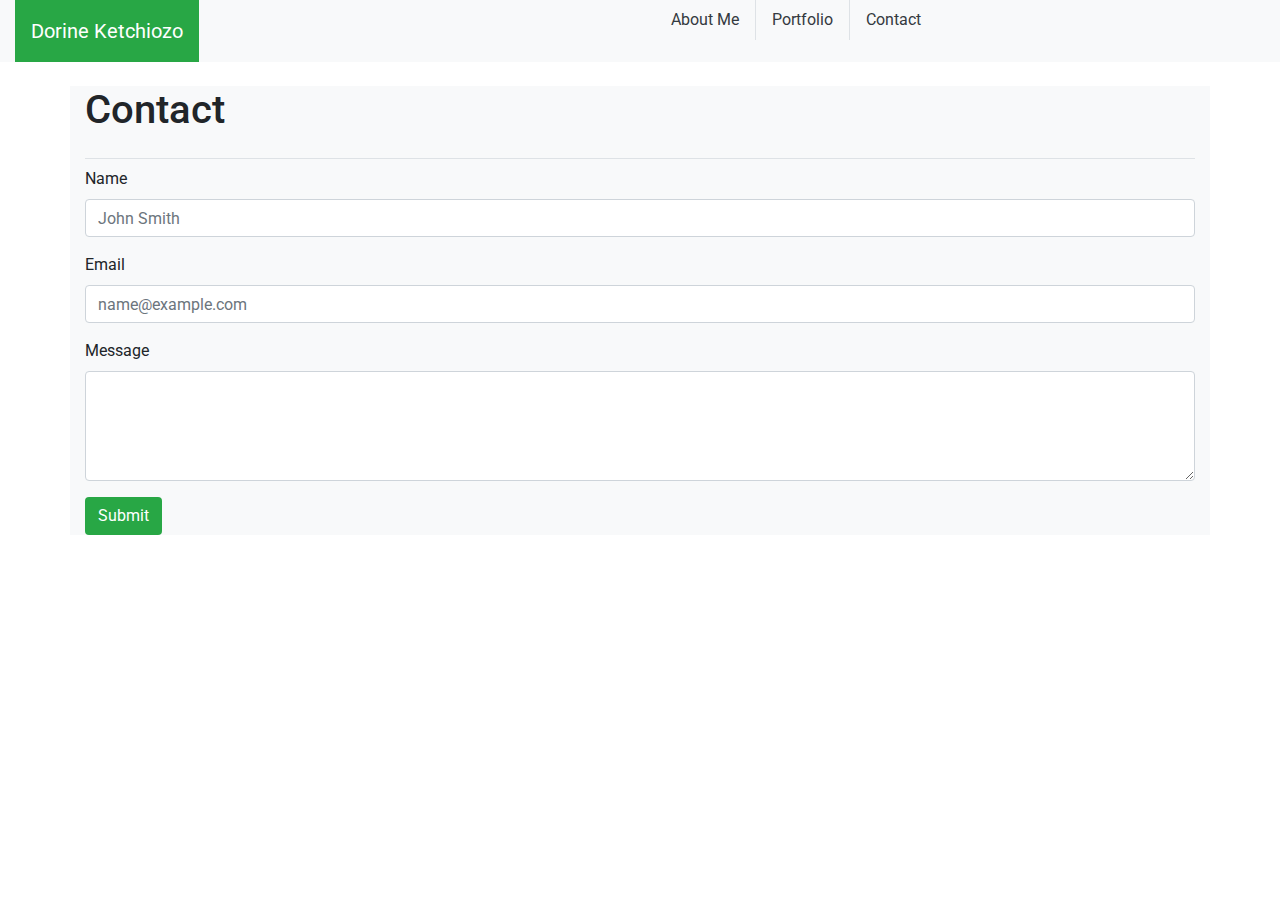
==== contact.html @ 8f5ac80c "New responsive nav bar with more Bootstrap Properties" ====
<!doctype html>
<html lang="en">
  <head>
    <!-- Required meta tags -->
    <meta charset="utf-8">

    <!-- Meta ViewPort Tag from Bootstrap -->
    <meta name="viewport" content="width=device-width, initial-scale=1, shrink-to-fit=no">
    
    <!-- Bootstrap CSS -->
    <link rel="stylesheet" href="https://stackpath.bootstrapcdn.com/bootstrap/4.4.1/css/bootstrap.min.css" integrity="sha384-Vkoo8x4CGsO3+Hhxv8T/Q5PaXtkKtu6ug5TOeNV6gBiFeWPGFN9MuhOf23Q9Ifjh" crossorigin="anonymous">
    
    <!-- Secleted Fonts from Google Fonts -->
    <link href="https://fonts.googleapis.com/css?family=Open+Sans|Roboto&display=swap" rel="stylesheet">

    <!-- Link to Customizing Style Sheet -->
    <link rel="stylesheet" href="assets/css/stylecontact.css">

    <title>Contact</title>
  </head>

  <body>
    <!-- To copy working nav from index -->
    <header>
      <!-- Start 2 NavBars - Responsiveness Handle with Media Queries -->
      <div class="container-fluid bg-light">
  
        <div class="row wrapper">
  
          <div class="col-sm-12 col-md-6 first-nav">
  
            <a class="navbar-brand p-3 ml-0 bg-success text-white" href="#">Dorine Ketchiozo</a>
  
          </div>
  
          <div class="col-sm-12 col-md-6 second-nav">
            <nav>
              <ul class="nav justify-content-end>">
                <li class="nav-item">
                  <a class="nav-link active text-dark" href="index.html">About Me </a>
                </li>
                <li class="nav-item">
                  <a class="nav-link text-dark border-left" href="portfolio.html">Portfolio </a>
                </li>
                <li class="nav-item">
                  <a class="nav-link text-dark border-left" href="contact.html">Contact</a>
                </li>
  
      </nav>
  
      </header>


    <main>
      <div class="container bg-light mt-4">

        <div class="row wrapper">
          <div class="col">
              
              <h1 class="border-bottom pb-4">Contact</h1>
           
             
              <!-- Begining of form -->

              <form>  
                <div class="form-group">
                  <label for="inputAddress">Name</label>
                  <input type="text" class="form-control" id="inputName" placeholder="John Smith">
                </div>

              <div class="form-group">
                  <label for="exampleFormControlInput1">Email </label>
                  <input type="email" class="form-control" id="exampleFormControlInput1" placeholder="name@example.com">
                </div>

              <div class="form-group">
                  <label for="exampleFormControlTextarea1">Message</label>
                  <textarea class="form-control" id="exampleFormControlTextarea1" rows="4"></textarea>
              </div>

              <button type="submit" class="btn bg-success text-white">Submit</button>
              </form>


          </div>
        </div>
      </div>

    </main>



    <!-- Optional JavaScript -->
    <!-- jQuery first, then Popper.js, then Bootstrap JS -->
    <script src="https://code.jquery.com/jquery-3.4.1.slim.min.js" integrity="sha384-J6qa4849blE2+poT4WnyKhv5vZF5SrPo0iEjwBvKU7imGFAV0wwj1yYfoRSJoZ+n" crossorigin="anonymous"></script>
    <script src="https://cdn.jsdelivr.net/npm/popper.js@1.16.0/dist/umd/popper.min.js" integrity="sha384-Q6E9RHvbIyZFJoft+2mJbHaEWldlvI9IOYy5n3zV9zzTtmI3UksdQRVvoxMfooAo" crossorigin="anonymous"></script>
    <script src="https://stackpath.bootstrapcdn.com/bootstrap/4.4.1/js/bootstrap.min.js" integrity="sha384-wfSDF2E50Y2D1uUdj0O3uMBJnjuUD4Ih7YwaYd1iqfktj0Uod8GCExl3Og8ifwB6" crossorigin="anonymous"></script>
  </body>
</html>
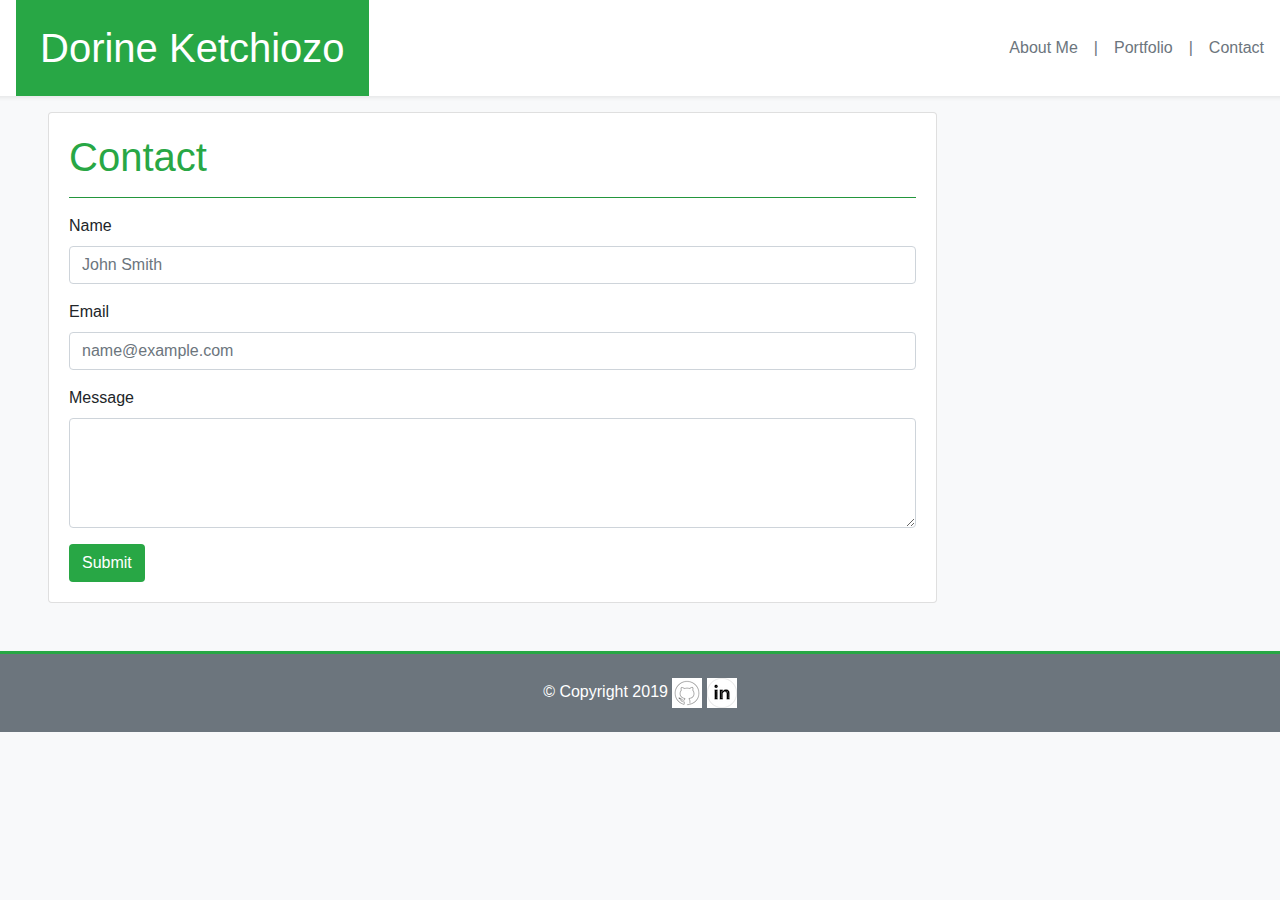
==== commit 3867b6b0: "updated portfolio" ====
--- a/contact.html
+++ b/contact.html
@@ -3,91 +3,73 @@
   <head>
     <!-- Required meta tags -->
     <meta charset="utf-8">
+    <meta name="viewport" content="width=device-width, initial-scale=1, shrink-to-fit=no">
 
-    <!-- Meta ViewPort Tag from Bootstrap -->
-    <meta name="viewport" content="width=device-width, initial-scale=1, shrink-to-fit=no">
-    
     <!-- Bootstrap CSS -->
     <link rel="stylesheet" href="https://stackpath.bootstrapcdn.com/bootstrap/4.4.1/css/bootstrap.min.css" integrity="sha384-Vkoo8x4CGsO3+Hhxv8T/Q5PaXtkKtu6ug5TOeNV6gBiFeWPGFN9MuhOf23Q9Ifjh" crossorigin="anonymous">
-    
-    <!-- Secleted Fonts from Google Fonts -->
-    <link href="https://fonts.googleapis.com/css?family=Open+Sans|Roboto&display=swap" rel="stylesheet">
 
-    <!-- Link to Customizing Style Sheet -->
-    <link rel="stylesheet" href="assets/css/stylecontact.css">
+    <title>Dorine Ketchiozo</title>
+  </head>
+  <body class="bg-light">
 
-    <title>Contact</title>
-  </head>
+    <div class="row bg-white shadow-sm">
+      <div class="col-md-6">
+          <h1 class="p-4 mb-0 text-white bg-success text-center float-md-left ml-md-3"> Dorine Ketchiozo  </h1>
+      </div>
+      <div class="col-md-6 d-flex flex-row justify-content-center align-items-center text-muted "> 
+          <a class="m-3 text-muted ml-md-auto" href="index.html">About Me</a>| 
+          <a class="m-3 text-muted" href="portfolio.html">Portfolio</a>|
+          <a class="m-3 text-muted" href="contact.html">Contact</a>    
+      </div>
+      
+     </div>
 
-  <body>
-    <!-- To copy working nav from index -->
-    <header>
-      <!-- Start 2 NavBars - Responsiveness Handle with Media Queries -->
-      <div class="container-fluid bg-light">
-  
-        <div class="row wrapper">
-  
-          <div class="col-sm-12 col-md-6 first-nav">
-  
-            <a class="navbar-brand p-3 ml-0 bg-success text-white" href="#">Dorine Ketchiozo</a>
-  
-          </div>
-  
-          <div class="col-sm-12 col-md-6 second-nav">
-            <nav>
-              <ul class="nav justify-content-end>">
-                <li class="nav-item">
-                  <a class="nav-link active text-dark" href="index.html">About Me </a>
-                </li>
-                <li class="nav-item">
-                  <a class="nav-link text-dark border-left" href="portfolio.html">Portfolio </a>
-                </li>
-                <li class="nav-item">
-                  <a class="nav-link text-dark border-left" href="contact.html">Contact</a>
-                </li>
-  
-      </nav>
-  
-      </header>
+    <main>
+      <div class="row">
+        <div class="col-lg-9">
+            <div class="card m-3 mb-5 ml-5">
+                <div class="card-body">
+              
+                <h1 class="text-success">Contact</h1>
+                <hr class="bg-success">
+           
+             
+                <!-- Begining of form -->
+
+                <form method="post" action="mailto:dketchiozo@gmail.com" enctype="text/plain">
+                  <div class="form-group">
+                    <label for="inputAddress">Name</label>
+                    <input type="text" class="form-control" id="inputName" placeholder="John Smith">
+                  </div>
+
+                  <div class="form-group">
+                    <label for="exampleFormControlInput1">Email </label>
+                    <input type="email" class="form-control" id="exampleFormControlInput1" placeholder="name@example.com">
+                  </div>
+
+                  <div class="form-group">
+                    <label for="exampleFormControlTextarea1">Message</label>
+                    <textarea class="form-control" id="exampleFormControlTextarea1" rows="4"></textarea>
+                  </div>
+
+                  <button type="submit" class="btn bg-success text-white" value="send">Submit</button>
+                </form>
 
 
-    <main>
-      <div class="container bg-light mt-4">
-
-        <div class="row wrapper">
-          <div class="col">
-              
-              <h1 class="border-bottom pb-4">Contact</h1>
-           
-             
-              <!-- Begining of form -->
-
-              <form>  
-                <div class="form-group">
-                  <label for="inputAddress">Name</label>
-                  <input type="text" class="form-control" id="inputName" placeholder="John Smith">
-                </div>
-
-              <div class="form-group">
-                  <label for="exampleFormControlInput1">Email </label>
-                  <input type="email" class="form-control" id="exampleFormControlInput1" placeholder="name@example.com">
-                </div>
-
-              <div class="form-group">
-                  <label for="exampleFormControlTextarea1">Message</label>
-                  <textarea class="form-control" id="exampleFormControlTextarea1" rows="4"></textarea>
-              </div>
-
-              <button type="submit" class="btn bg-success text-white">Submit</button>
-              </form>
-
-
+               </div>
+            </div>
           </div>
         </div>
-      </div>
 
     </main>
 
+    <div class="row">
+      <div class="col">
+          <div class="copyright text-center text-white bg-secondary border-top border-success py-4" style="border-top-width: medium !important"> 
+              <div>&#169; Copyright 2019 <a href="https://github.com/Dorinetk"><img src="Assets/Images/github.png"></a> <a href="https://www.linkedin.com/in/ketchdt/"><img src="Assets/Images/linkedin.png"> </a></div>
+          </div>
+      </div>
+   </div>
 
 
     <!-- Optional JavaScript -->
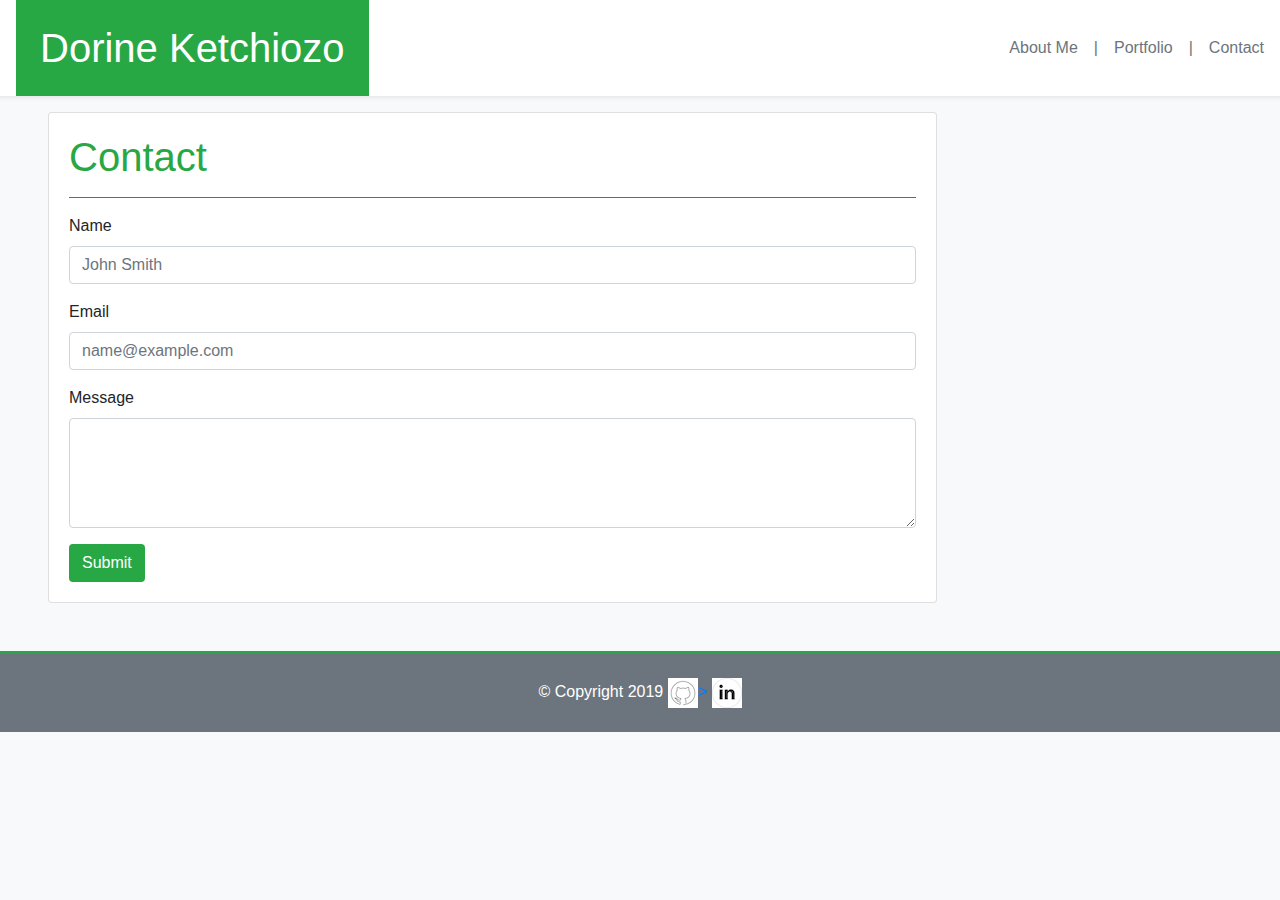
==== commit 2a3833d8: "valided HTML" ====
--- a/contact.html
+++ b/contact.html
@@ -38,7 +38,7 @@
 
                 <form method="post" action="mailto:dketchiozo@gmail.com" enctype="text/plain">
                   <div class="form-group">
-                    <label for="inputAddress">Name</label>
+                    <label for="inputName"> Name</label>
                     <input type="text" class="form-control" id="inputName" placeholder="John Smith">
                   </div>
 
@@ -66,7 +66,7 @@
     <div class="row">
       <div class="col">
           <div class="copyright text-center text-white bg-secondary border-top border-success py-4" style="border-top-width: medium !important"> 
-              <div>&#169; Copyright 2019 <a href="https://github.com/Dorinetk"><img src="Assets/Images/github.png"></a> <a href="https://www.linkedin.com/in/ketchdt/"><img src="Assets/Images/linkedin.png"> </a></div>
+              <div>&#169; Copyright 2019 <a href="https://github.com/Dorinetk"><img src="Assets/Images/github.png" alt="GitHub Link">></a> <a href="https://www.linkedin.com/in/ketchdt/"><img src="Assets/Images/linkedin.png" alt="linkedIn link"> </a></div>
           </div>
       </div>
    </div>
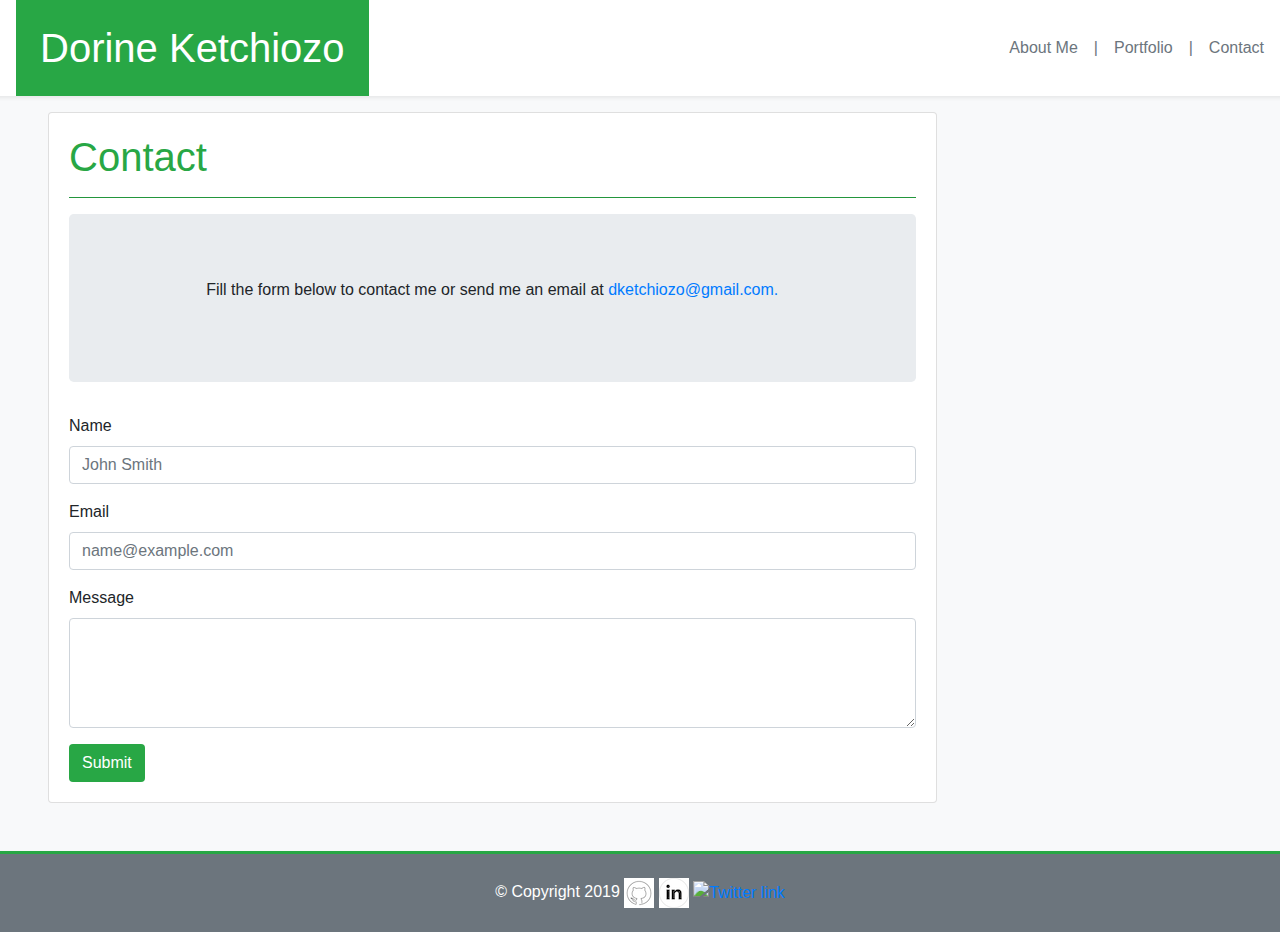
==== commit 6d32e548: "added email to contact page" ====
--- a/contact.html
+++ b/contact.html
@@ -1,81 +1,99 @@
-<!doctype html>
+<!DOCTYPE html>
 <html lang="en">
-  <head>
-    <!-- Required meta tags -->
-    <meta charset="utf-8">
-    <meta name="viewport" content="width=device-width, initial-scale=1, shrink-to-fit=no">
 
-    <!-- Bootstrap CSS -->
-    <link rel="stylesheet" href="https://stackpath.bootstrapcdn.com/bootstrap/4.4.1/css/bootstrap.min.css" integrity="sha384-Vkoo8x4CGsO3+Hhxv8T/Q5PaXtkKtu6ug5TOeNV6gBiFeWPGFN9MuhOf23Q9Ifjh" crossorigin="anonymous">
+<head>
+  <!-- Required meta tags -->
+  <meta charset="utf-8" />
+  <meta name="viewport" content="width=device-width, initial-scale=1, shrink-to-fit=no" />
 
-    <title>Dorine Ketchiozo</title>
-  </head>
-  <body class="bg-light">
+  <!-- Bootstrap CSS -->
+  <link rel="stylesheet" href="https://stackpath.bootstrapcdn.com/bootstrap/4.4.1/css/bootstrap.min.css"
+    integrity="sha384-Vkoo8x4CGsO3+Hhxv8T/Q5PaXtkKtu6ug5TOeNV6gBiFeWPGFN9MuhOf23Q9Ifjh" crossorigin="anonymous" />
 
-    <div class="row bg-white shadow-sm">
-      <div class="col-md-6">
-          <h1 class="p-4 mb-0 text-white bg-success text-center float-md-left ml-md-3"> Dorine Ketchiozo  </h1>
-      </div>
-      <div class="col-md-6 d-flex flex-row justify-content-center align-items-center text-muted "> 
-          <a class="m-3 text-muted ml-md-auto" href="index.html">About Me</a>| 
-          <a class="m-3 text-muted" href="portfolio.html">Portfolio</a>|
-          <a class="m-3 text-muted" href="contact.html">Contact</a>    
-      </div>
-      
-     </div>
+  <title>Dorine Ketchiozo</title>
+</head>
 
-    <main>
-      <div class="row">
-        <div class="col-lg-9">
-            <div class="card m-3 mb-5 ml-5">
-                <div class="card-body">
-              
-                <h1 class="text-success">Contact</h1>
-                <hr class="bg-success">
-           
-             
-                <!-- Begining of form -->
+<body class="bg-light">
+  <div class="row bg-white shadow-sm">
+    <div class="col-md-6">
+      <h1 class="p-4 mb-0 text-white bg-success text-center float-md-left ml-md-3">
+        Dorine Ketchiozo
+      </h1>
+    </div>
+    <div class="col-md-6 d-flex flex-row justify-content-center align-items-center text-muted ">
+      <a class="m-3 text-muted ml-md-auto" href="index.html">About Me</a>|
+      <a class="m-3 text-muted" href="portfolio.html">Portfolio</a>|
+      <a class="m-3 text-muted" href="contact.html">Contact</a>
+    </div>
+  </div>
 
-                <form method="post" action="mailto:dketchiozo@gmail.com" enctype="text/plain">
-                  <div class="form-group">
-                    <label for="inputName"> Name</label>
-                    <input type="text" class="form-control" id="inputName" placeholder="John Smith">
-                  </div>
+  <main>
+    <div class="row">
+      <div class="col-lg-9">
+        <div class="card m-3 mb-5 ml-5">
+          <div class="card-body">
+            <h1 class="text-success">Contact</h1>
+            <hr class="bg-success" />
+            <!-- introduction-->
+          <div class="jumbotron">
+            <p class="text-center">
+              Fill the form below to contact me or send me an email at 
+               <a href="mailto:dketchiozo@gmail.com"> dketchiozo@gmail.com.</a>
+            </p>
+          </div>
 
-                  <div class="form-group">
-                    <label for="exampleFormControlInput1">Email </label>
-                    <input type="email" class="form-control" id="exampleFormControlInput1" placeholder="name@example.com">
-                  </div>
+            <!-- Begining of form -->
 
-                  <div class="form-group">
-                    <label for="exampleFormControlTextarea1">Message</label>
-                    <textarea class="form-control" id="exampleFormControlTextarea1" rows="4"></textarea>
-                  </div>
+            <form method="post" action="mailto:dketchiozo@gmail.com" enctype="text/plain">
+              <div class="form-group">
+                <label for="inputName"> Name</label>
+                <input type="text" class="form-control" id="inputName" placeholder="John Smith" />
+              </div>
 
-                  <button type="submit" class="btn bg-success text-white" value="send">Submit</button>
-                </form>
+              <div class="form-group">
+                <label for="exampleFormControlInput1">Email </label>
+                <input type="email" class="form-control" id="exampleFormControlInput1" placeholder="name@example.com" />
+              </div>
 
+              <div class="form-group">
+                <label for="exampleFormControlTextarea1">Message</label>
+                <textarea class="form-control" id="exampleFormControlTextarea1" rows="4"></textarea>
+              </div>
 
-               </div>
-            </div>
+              <button type="submit" class="btn bg-success text-white" value="send">
+                Submit
+              </button>
+            </form>
           </div>
         </div>
+      </div>
+    </div>
+  </main>
 
-    </main>
+  <div class="row">
+    <div class="col">
+      <div class="copyright text-center text-white bg-secondary border-top border-success py-4"
+        style="border-top-width: medium !important">
+        <div>
+          &#169; Copyright 2019
+          <a href="https://github.com/Dorinetk"><img src="Assets/Images/github.png" alt="GitHub Link" /></a>
+          <a href="https://www.linkedin.com/in/ketchdt/"><img src="Assets/Images/linkedin.png" alt="linkedIn link" /></a>
+          <a href="https://twitter.com/ketchdt"><img src="Assets/Images/twitter-icon.png" alt="Twitter link" /></a>
+        </div>
+      </div>
+    </div>
+  </div>
 
-    <div class="row">
-      <div class="col">
-          <div class="copyright text-center text-white bg-secondary border-top border-success py-4" style="border-top-width: medium !important"> 
-              <div>&#169; Copyright 2019 <a href="https://github.com/Dorinetk"><img src="Assets/Images/github.png" alt="GitHub Link">></a> <a href="https://www.linkedin.com/in/ketchdt/"><img src="Assets/Images/linkedin.png" alt="linkedIn link"> </a></div>
-          </div>
-      </div>
-   </div>
-
-
-    <!-- Optional JavaScript -->
-    <!-- jQuery first, then Popper.js, then Bootstrap JS -->
-    <script src="https://code.jquery.com/jquery-3.4.1.slim.min.js" integrity="sha384-J6qa4849blE2+poT4WnyKhv5vZF5SrPo0iEjwBvKU7imGFAV0wwj1yYfoRSJoZ+n" crossorigin="anonymous"></script>
-    <script src="https://cdn.jsdelivr.net/npm/popper.js@1.16.0/dist/umd/popper.min.js" integrity="sha384-Q6E9RHvbIyZFJoft+2mJbHaEWldlvI9IOYy5n3zV9zzTtmI3UksdQRVvoxMfooAo" crossorigin="anonymous"></script>
-    <script src="https://stackpath.bootstrapcdn.com/bootstrap/4.4.1/js/bootstrap.min.js" integrity="sha384-wfSDF2E50Y2D1uUdj0O3uMBJnjuUD4Ih7YwaYd1iqfktj0Uod8GCExl3Og8ifwB6" crossorigin="anonymous"></script>
-  </body>
+  <!-- Optional JavaScript -->
+  <!-- jQuery first, then Popper.js, then Bootstrap JS -->
+  <script src="https://code.jquery.com/jquery-3.4.1.slim.min.js"
+    integrity="sha384-J6qa4849blE2+poT4WnyKhv5vZF5SrPo0iEjwBvKU7imGFAV0wwj1yYfoRSJoZ+n"
+    crossorigin="anonymous"></script>
+  <script src="https://cdn.jsdelivr.net/npm/popper.js@1.16.0/dist/umd/popper.min.js"
+    integrity="sha384-Q6E9RHvbIyZFJoft+2mJbHaEWldlvI9IOYy5n3zV9zzTtmI3UksdQRVvoxMfooAo"
+    crossorigin="anonymous"></script>
+  <script src="https://stackpath.bootstrapcdn.com/bootstrap/4.4.1/js/bootstrap.min.js"
+    integrity="sha384-wfSDF2E50Y2D1uUdj0O3uMBJnjuUD4Ih7YwaYd1iqfktj0Uod8GCExl3Og8ifwB6"
+    crossorigin="anonymous"></script>
+</body>
 </html>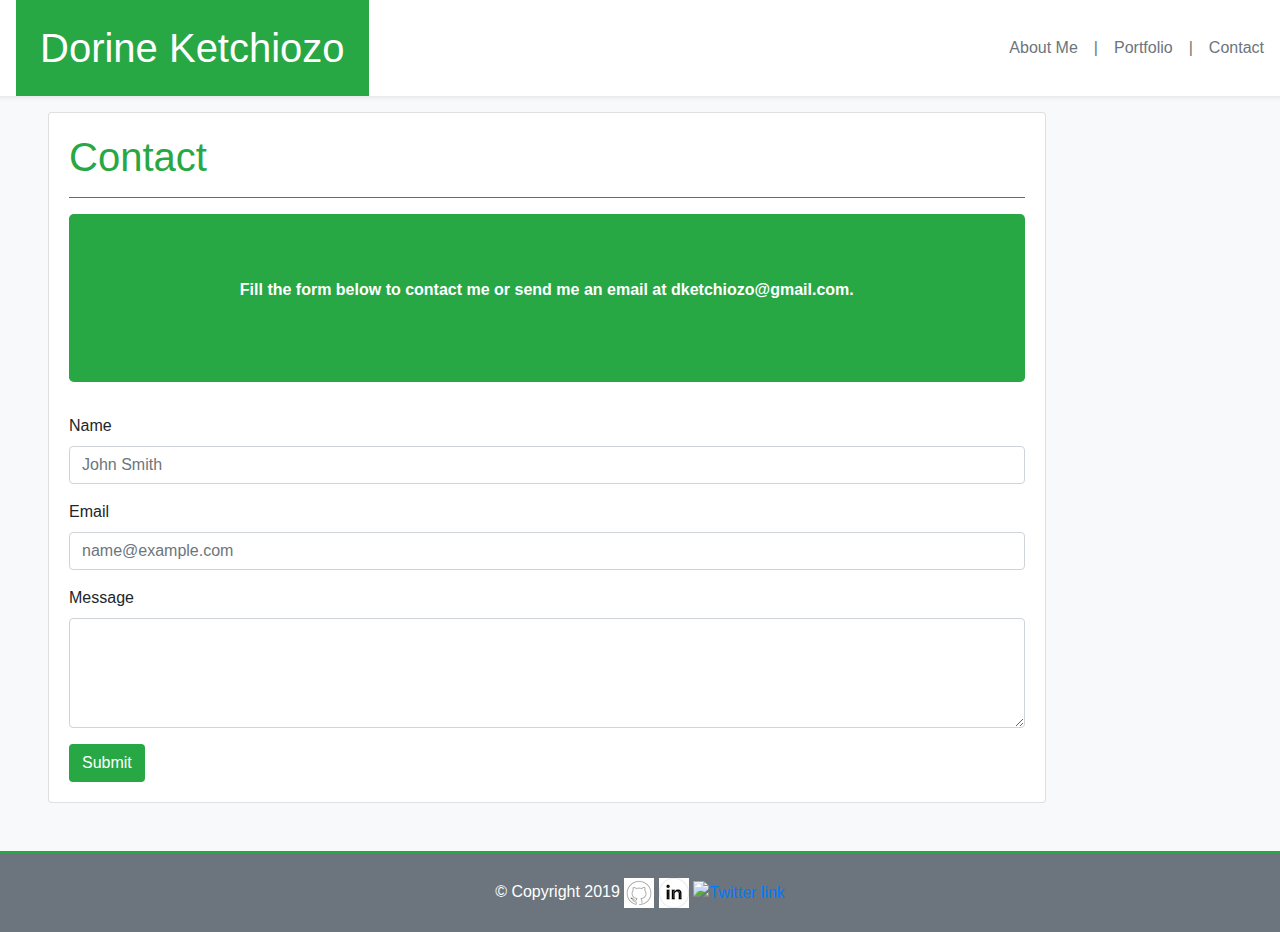
==== commit d0b4da23: "styled jumbotron for portfolio and contact pages" ====
--- a/contact.html
+++ b/contact.html
@@ -9,7 +9,8 @@
   <!-- Bootstrap CSS -->
   <link rel="stylesheet" href="https://stackpath.bootstrapcdn.com/bootstrap/4.4.1/css/bootstrap.min.css"
     integrity="sha384-Vkoo8x4CGsO3+Hhxv8T/Q5PaXtkKtu6ug5TOeNV6gBiFeWPGFN9MuhOf23Q9Ifjh" crossorigin="anonymous" />
-
+  <!-- CSS-->
+  <link rel="stylesheet" href="./Assets/CSS/style.css" />
   <title>Dorine Ketchiozo</title>
 </head>
 
@@ -29,30 +30,30 @@
 
   <main>
     <div class="row">
-      <div class="col-lg-9">
+      <div class="col-lg-10">
         <div class="card m-3 mb-5 ml-5">
           <div class="card-body">
             <h1 class="text-success">Contact</h1>
             <hr class="bg-success" />
             <!-- introduction-->
-          <div class="jumbotron">
-            <p class="text-center">
+          <div class="jumbotron bg-success">
+            <p class="text-center text-white font-weight-bold">
               Fill the form below to contact me or send me an email at 
-               <a href="mailto:dketchiozo@gmail.com"> dketchiozo@gmail.com.</a>
+               <a href="mailto:dketchiozo@gmail.com?subject=Thru%20portfolio%20site:" id="jumbotronlink" > dketchiozo@gmail.com.</a>
             </p>
           </div>
 
             <!-- Begining of form -->
 
-            <form method="post" action="mailto:dketchiozo@gmail.com" enctype="text/plain">
+            <form method="post" action="mailto:dketchiozo@gmail.com?subject=Thru%20portfolio%20site:" enctype="text/plain">
               <div class="form-group">
                 <label for="inputName"> Name</label>
-                <input type="text" class="form-control" id="inputName" placeholder="John Smith" />
+                <input type="text" class="form-control" id="inputName" placeholder="John Smith" required="required" />
               </div>
 
               <div class="form-group">
                 <label for="exampleFormControlInput1">Email </label>
-                <input type="email" class="form-control" id="exampleFormControlInput1" placeholder="name@example.com" />
+                <input type="email" class="form-control" id="exampleFormControlInput1" placeholder="name@example.com" required="required"/>
               </div>
 
               <div class="form-group">
--- a/Assets/CSS/style.css
+++ b/Assets/CSS/style.css
@@ -0,0 +1,15 @@
+.project h4 {
+    position: absolute;
+    bottom: 20px;
+   
+}
+
+/* .picturebox {
+    width: 100%;
+    height: 100%;
+} */
+
+#jumbotronlink {
+    text-decoration: underlined;
+    color: white;
+}
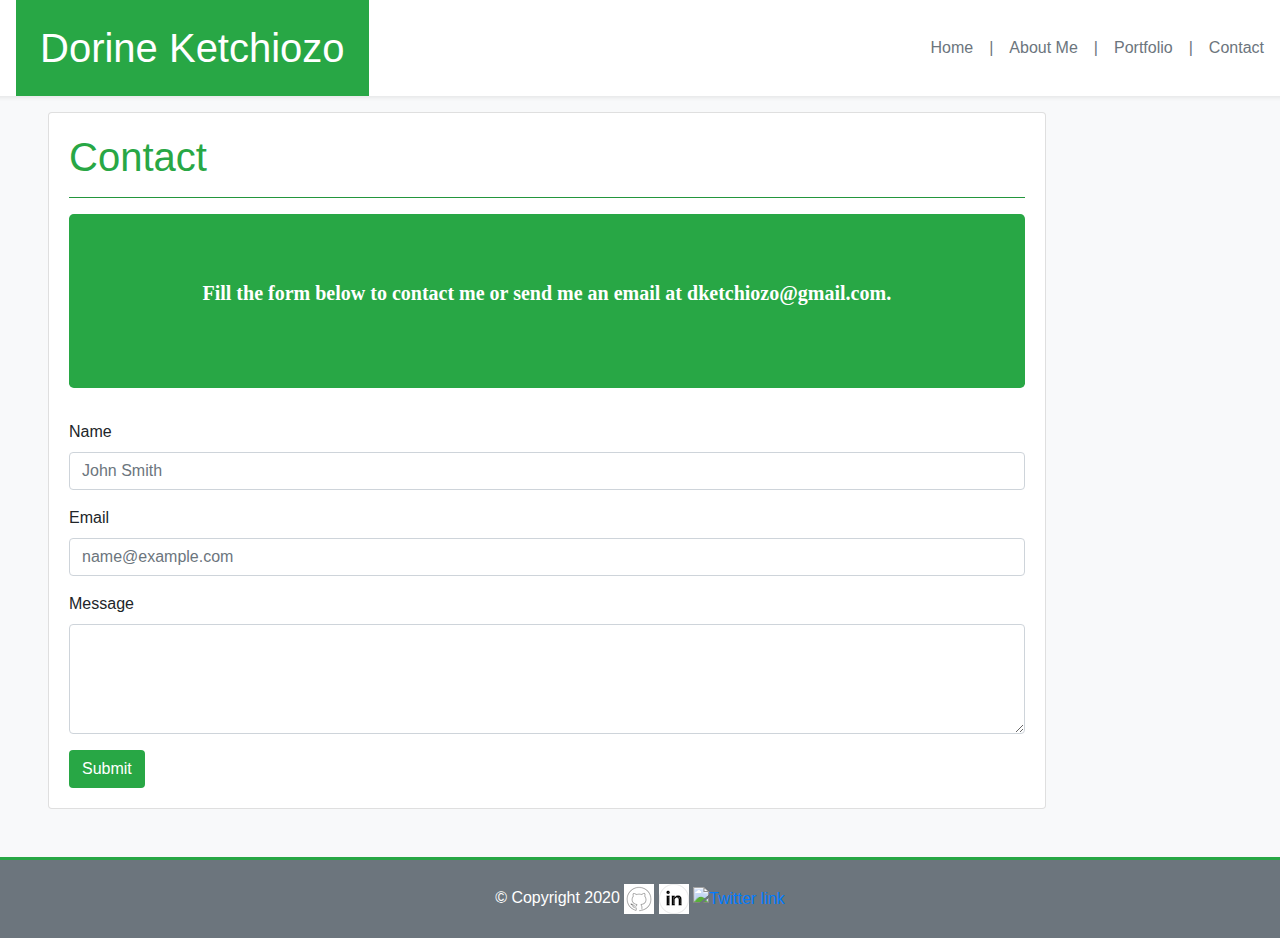
==== commit 9589b946: "added a home page" ====
--- a/contact.html
+++ b/contact.html
@@ -22,7 +22,8 @@
       </h1>
     </div>
     <div class="col-md-6 d-flex flex-row justify-content-center align-items-center text-muted ">
-      <a class="m-3 text-muted ml-md-auto" href="index.html">About Me</a>|
+      <a class="m-3 text-muted ml-md-auto" href="index.html">Home</a>|
+      <a class="m-3 text-muted" href="about.html">About Me</a>|
       <a class="m-3 text-muted" href="portfolio.html">Portfolio</a>|
       <a class="m-3 text-muted" href="contact.html">Contact</a>
     </div>
@@ -36,7 +37,7 @@
             <h1 class="text-success">Contact</h1>
             <hr class="bg-success" />
             <!-- introduction-->
-          <div class="jumbotron bg-success">
+          <div class="jumbotron bg-success jumbotronp">
             <p class="text-center text-white font-weight-bold">
               Fill the form below to contact me or send me an email at 
                <a href="mailto:dketchiozo@gmail.com?subject=Thru%20portfolio%20site:" id="jumbotronlink" > dketchiozo@gmail.com.</a>
@@ -76,7 +77,7 @@
       <div class="copyright text-center text-white bg-secondary border-top border-success py-4"
         style="border-top-width: medium !important">
         <div>
-          &#169; Copyright 2019
+          &#169; Copyright 2020
           <a href="https://github.com/Dorinetk"><img src="Assets/Images/github.png" alt="GitHub Link" /></a>
           <a href="https://www.linkedin.com/in/ketchdt/"><img src="Assets/Images/linkedin.png" alt="linkedIn link" /></a>
           <a href="https://twitter.com/ketchdt"><img src="Assets/Images/twitter-icon.png" alt="Twitter link" /></a>
--- a/Assets/CSS/style.css
+++ b/Assets/CSS/style.css
@@ -9,7 +9,21 @@
     height: 100%;
 } */
 
+.jumbotronp {
+    font-family:"Arial, Helvetica, sans-serif";
+    font-size: 20px;
+}
+
 #jumbotronlink {
     text-decoration: underlined;
     color: white;
 }
+
+
+#jumbotronindex {
+    background-image: url("../Images/chris-ried-ieic5Tq8YMk-unsplash.jpg  ");
+}
+
+
+
+
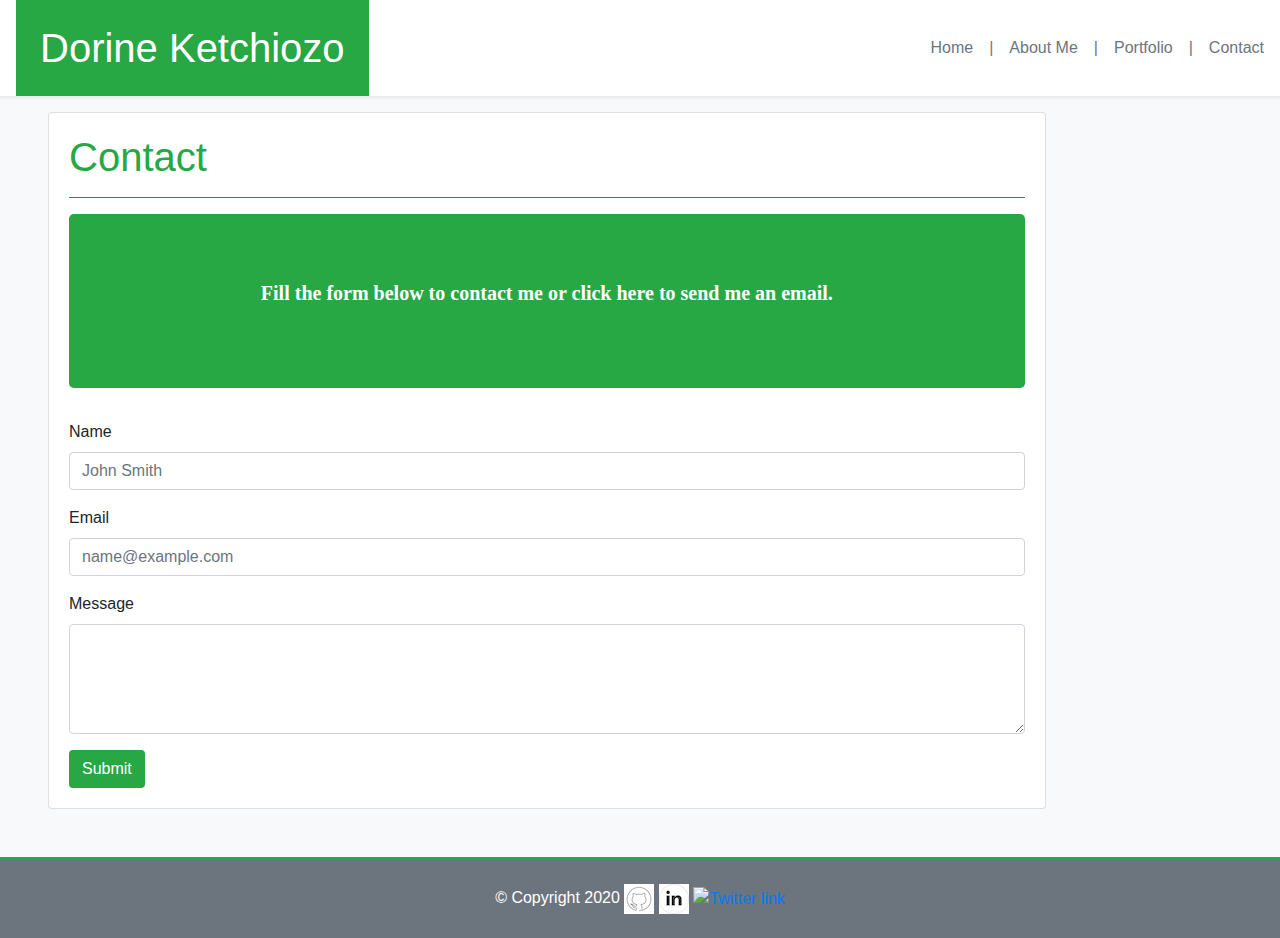
==== commit c8b077dd: "edit on cover view" ====
--- a/contact.html
+++ b/contact.html
@@ -11,7 +11,7 @@
     integrity="sha384-Vkoo8x4CGsO3+Hhxv8T/Q5PaXtkKtu6ug5TOeNV6gBiFeWPGFN9MuhOf23Q9Ifjh" crossorigin="anonymous" />
   <!-- CSS-->
   <link rel="stylesheet" href="./Assets/CSS/style.css" />
-  <title>Dorine Ketchiozo</title>
+  <title>Contact</title>
 </head>
 
 <body class="bg-light">
@@ -37,16 +37,18 @@
             <h1 class="text-success">Contact</h1>
             <hr class="bg-success" />
             <!-- introduction-->
-          <div class="jumbotron bg-success jumbotronp">
-            <p class="text-center text-white font-weight-bold">
-              Fill the form below to contact me or send me an email at 
-               <a href="mailto:dketchiozo@gmail.com?subject=Thru%20portfolio%20site:" id="jumbotronlink" > dketchiozo@gmail.com.</a>
-            </p>
-          </div>
+            <div class="jumbotron bg-success jumbotronp">
+              <p class="text-center text-white font-weight-bold">
+                Fill the form below to contact me or click <a
+                  href="mailto:dketchiozo@gmail.com?subject=Thru%20portfolio%20site:" id="jumbotronlink"> here </a>to
+                send me an email.
+              </p>
+            </div>
 
             <!-- Begining of form -->
 
-            <form method="post" action="mailto:dketchiozo@gmail.com?subject=Thru%20portfolio%20site:" enctype="text/plain">
+            <form method="post" action="mailto:dketchiozo@gmail.com?subject=Thru%20portfolio%20site:"
+              enctype="multipartl/form-data">
               <div class="form-group">
                 <label for="inputName"> Name</label>
                 <input type="text" class="form-control" id="inputName" placeholder="John Smith" required="required" />
@@ -54,7 +56,8 @@
 
               <div class="form-group">
                 <label for="exampleFormControlInput1">Email </label>
-                <input type="email" class="form-control" id="exampleFormControlInput1" placeholder="name@example.com" required="required"/>
+                <input type="email" class="form-control" id="exampleFormControlInput1" placeholder="name@example.com"
+                  required="required" />
               </div>
 
               <div class="form-group">
@@ -79,7 +82,8 @@
         <div>
           &#169; Copyright 2020
           <a href="https://github.com/Dorinetk"><img src="Assets/Images/github.png" alt="GitHub Link" /></a>
-          <a href="https://www.linkedin.com/in/ketchdt/"><img src="Assets/Images/linkedin.png" alt="linkedIn link" /></a>
+          <a href="https://www.linkedin.com/in/ketchdt/"><img src="Assets/Images/linkedin.png"
+              alt="linkedIn link" /></a>
           <a href="https://twitter.com/ketchdt"><img src="Assets/Images/twitter-icon.png" alt="Twitter link" /></a>
         </div>
       </div>
@@ -98,4 +102,5 @@
     integrity="sha384-wfSDF2E50Y2D1uUdj0O3uMBJnjuUD4Ih7YwaYd1iqfktj0Uod8GCExl3Og8ifwB6"
     crossorigin="anonymous"></script>
 </body>
+
 </html>--- a/Assets/CSS/style.css
+++ b/Assets/CSS/style.css
@@ -4,14 +4,22 @@
    
 }
 
-/* .picturebox {
-    width: 100%;
+.bodyindex {
     height: 100%;
-} */
+}
 
 .jumbotronp {
     font-family:"Arial, Helvetica, sans-serif";
     font-size: 20px;
+}
+
+.jumbotronindex {
+    display: grid;
+    place-items: center;
+    background-image: url("../Images/coverimage.jpg");
+    background-size: cover;
+    background-repeat: no-repeat;
+    height: 100vh;
 }
 
 #jumbotronlink {
@@ -20,10 +28,8 @@
 }
 
 
-#jumbotronindex {
-    background-image: url("../Images/chris-ried-ieic5Tq8YMk-unsplash.jpg  ");
-}
 
 
 
 
+
